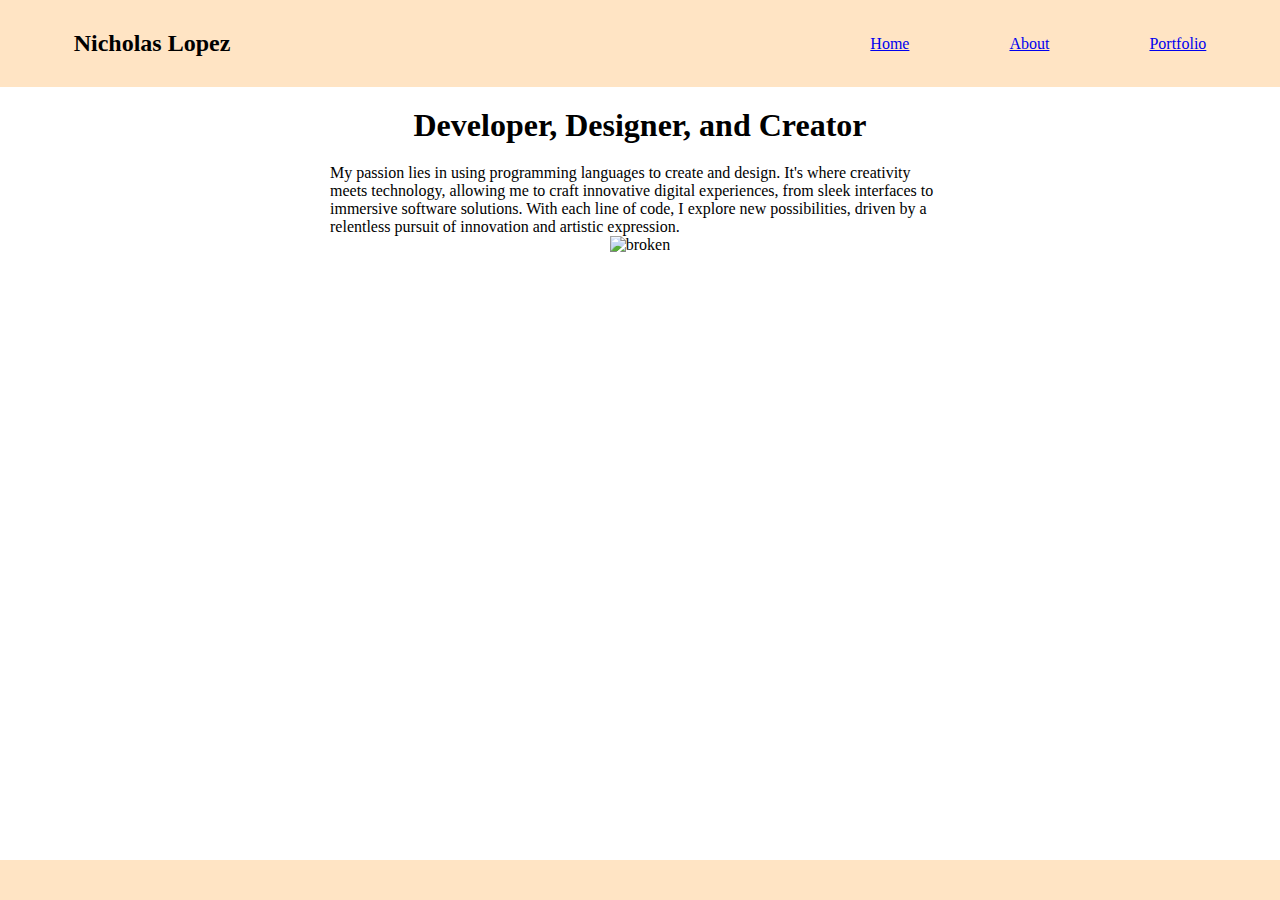
==== index.html @ ce075b7d "yerp" ====
<!DOCTYPE html>
<html lang="en">
  <head>
    <meta charset="UTF-8" />
    <meta name="viewport" content="width=device-width, initial-scale=1.0" />
    <link rel="stylesheet" href="./styles/styles.css" />
    <script
      src="https://kit.fontawesome.com/3ed6bec5d2.js"
      crossorigin="anonymous"
    ></script>
    <title>Document</title>
  </head>
  <nav class="navbar-container">
    <div class="navbar-title-wrapper">
      <h2 class="navbar-title">Nicholas Lopez</h2>
    </div>
    <ul class="navbar-ul">
      <li><a href="./index.html">Home</a></li>
      <li><a href="./about.html">About</a></li>
      <li><a href="./portfolio.html">Portfolio</a></li>
    </ul>
  </nav>
  <body class="body-container">
    <section class="home-section-container">
      <div class="home-intro">
        <h1 class="title">Developer, Designer, and Creator</h1>
        <p class="intro-text">
          My passion lies in using programming languages to create and design.
          It's where creativity meets technology, allowing me to craft
          innovative digital experiences, from sleek interfaces to immersive
          software solutions. With each line of code, I explore new
          possibilities, driven by a relentless pursuit of innovation and
          artistic expression.
        </p>
      </div>
      <div class="home-intro-img-wrapper">
        <img
          class="home-intro-img"
          src="https://encrypted-tbn0.gstatic.com/images?q=tbn:ANd9GcQoj1BLcOt0m-X5cC6k3iPUB6klR3J2qrdJ0Q&usqp=CAU"
          alt="broken"
        />
      </div>
    </section>
    <!-- <section class="home-section-container-bottom">
      <div class="quote-wrapper">
        <h1 class="movie-quote">
          Don't let yourself get attached to anything you are not willing to
          walk out on in 30 seconds flat if you feel the heat around the corner.
        </h1>
        <h1 class="movie-quote-by">Neil McCauley</h1>
      </div>
    </section> -->
  </body>
  <footer>
    <ul class="footer-ul">
      <li>
        <a href="https://www.linkedin.com/in/nicholas-lopez-3a3b3b1b3/"
          ><i class="fa-brands fa-linkedin yerp"></i
        ></a>
      </li>
      <li>
        <a href="https://www.linkedin.com/in/nicholas-lopez-3a3b3b1b3/"
          ><i class="fa-brands fa-github"></i
        ></a>
      </li>
      <li>
        <a href="https://www.linkedin.com/in/nicholas-lopez-3a3b3b1b3/"
          ><i class="fa-brands fa-square-instagram"></i
        ></a>
      </li>
    </ul>
  </footer>
</html>
---- styles/styles.css ----
* {
  margin: 0;
  padding: 0;
  box-sizing: border-box;
}
.navbar-container {
  background-color: bisque;
  display: flex;
  justify-content: center;
  align-items: center;
  padding: 30px;
}
.navbar-ul {
  display: flex;
  justify-content: flex-end;
  align-items: center;
  gap: 100px;
  width: 80%;
  list-style: none;
  padding: 0;
  margin: 0;
}
.nav-item {
  color: black;
  text-decoration: none;
}
.logo-wrapper {
  background-color: black;
  padding: 10px;
}
.logo-text {
  color: white;
}
.body-container {
  display: flex;
  flex-direction: column;
}
.home-section-container {
  display: flex;
  flex-direction: column;
  justify-content: center;
  align-items: center;
  margin: 20px;
}
.home-intro {
  display: flex;
  flex-direction: column;
  justify-content: center;
  align-items: center;
  gap: 20px;
  width: 50%;
}

.home-section-container-bottom {
  display: flex;
  flex-direction: column;
}
.quote-wrapper {
  display: flex;
  flex-direction: column;
  justify-content: center;
  align-items: center;
  gap: 20px;
  margin: 20px;
}
footer {
  position: fixed;
  bottom: 0;
  width: 100%;
  background-color: bisque;
  padding: 10px 20px;
  text-align: center;
}

.footer-ul {
  display: flex;
  justify-content: center;
  list-style: none;
  padding: 0;
  margin: 0;
  gap: 100px;
  padding: 10px;
}
.footer-ul li a i {
  font-size: 50px;
}
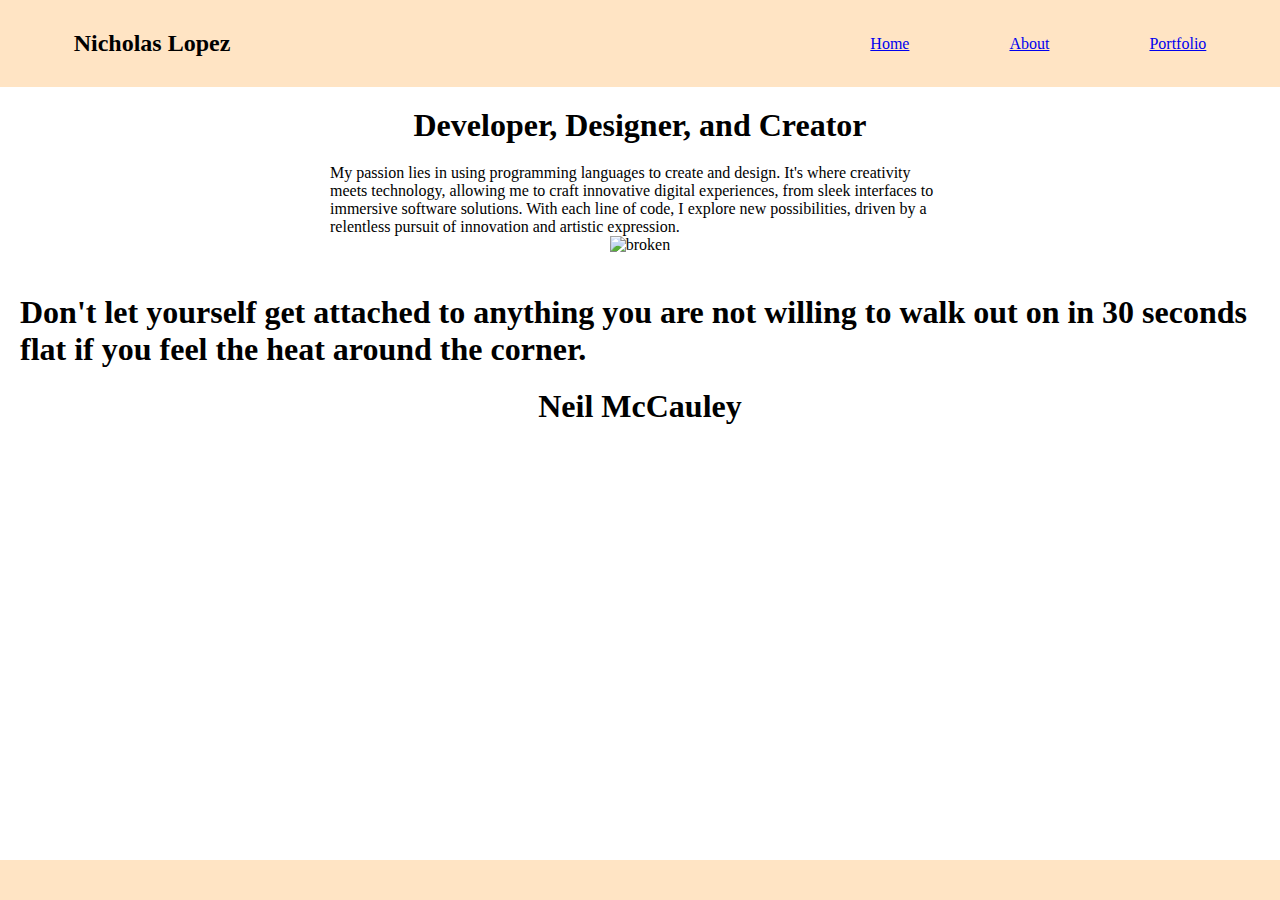
==== commit f4aa8a87: "layout-complete" ====
--- a/index.html
+++ b/index.html
@@ -41,7 +41,7 @@
         />
       </div>
     </section>
-    <!-- <section class="home-section-container-bottom">
+    <section class="home-section-container-bottom">
       <div class="quote-wrapper">
         <h1 class="movie-quote">
           Don't let yourself get attached to anything you are not willing to
@@ -49,7 +49,7 @@
         </h1>
         <h1 class="movie-quote-by">Neil McCauley</h1>
       </div>
-    </section> -->
+    </section>
   </body>
   <footer>
     <ul class="footer-ul">
--- a/styles/styles.css
+++ b/styles/styles.css
@@ -83,4 +83,9 @@
 }
 .footer-ul li a i {
   font-size: 50px;
+  transition: transform 0.3s ease, color 0.3s ease;
 }
+.footer-ul li a i:hover {
+  transform: scale(1.2);
+  color: #ff6600;
+}
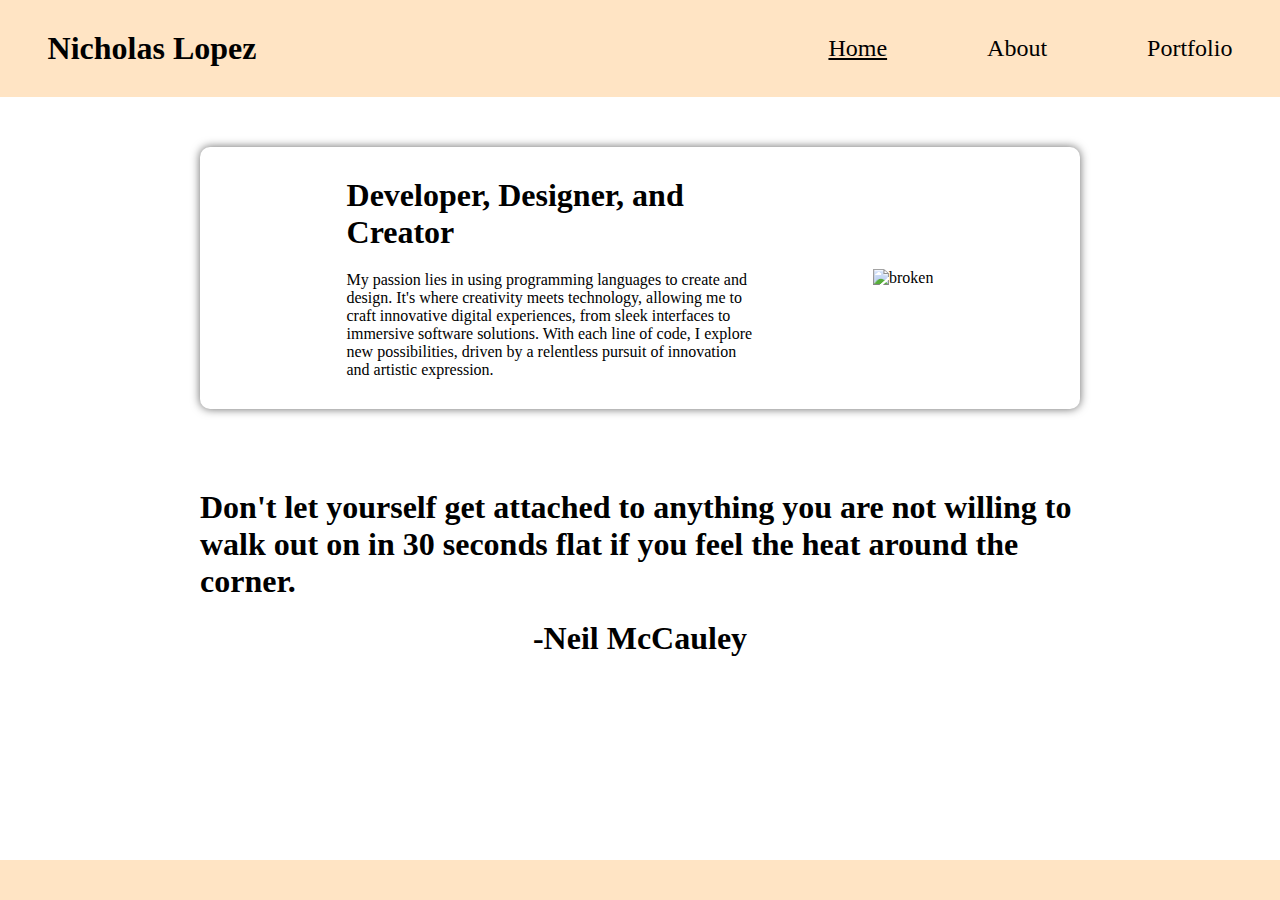
==== commit 26358ecd: "completed readme" ====
--- a/index.html
+++ b/index.html
@@ -15,13 +15,13 @@
       <h2 class="navbar-title">Nicholas Lopez</h2>
     </div>
     <ul class="navbar-ul">
-      <li><a href="./index.html">Home</a></li>
+      <li class="current"><a href="./index.html">Home</a></li>
       <li><a href="./about.html">About</a></li>
       <li><a href="./portfolio.html">Portfolio</a></li>
     </ul>
   </nav>
   <body class="body-container">
-    <section class="home-section-container">
+    <section class="home-section-container-top">
       <div class="home-intro">
         <h1 class="title">Developer, Designer, and Creator</h1>
         <p class="intro-text">
@@ -36,7 +36,7 @@
       <div class="home-intro-img-wrapper">
         <img
           class="home-intro-img"
-          src="https://encrypted-tbn0.gstatic.com/images?q=tbn:ANd9GcQoj1BLcOt0m-X5cC6k3iPUB6klR3J2qrdJ0Q&usqp=CAU"
+          src="https://static.vecteezy.com/system/resources/thumbnails/002/534/006/small/social-media-chatting-online-blank-profile-picture-head-and-body-icon-people-standing-icon-grey-background-free-vector.jpg"
           alt="broken"
         />
       </div>
@@ -47,7 +47,7 @@
           Don't let yourself get attached to anything you are not willing to
           walk out on in 30 seconds flat if you feel the heat around the corner.
         </h1>
-        <h1 class="movie-quote-by">Neil McCauley</h1>
+        <h1 class="movie-quote-by">-Neil McCauley</h1>
       </div>
     </section>
   </body>
--- a/styles/styles.css
+++ b/styles/styles.css
@@ -19,28 +19,40 @@
   list-style: none;
   padding: 0;
   margin: 0;
+  font-size: 1.5rem;
 }
-.nav-item {
+.navbar-ul li a {
+  text-decoration: none;
+  color: black;
+  transition: transform 0.3s ease, color 0.3s ease;
+}
+.navbar-ul li a:hover {
+  transform: scale(1.2);
+  color: #ff6600;
+}
+.navbar-title {
   color: black;
   text-decoration: none;
+  font-size: 2rem;
 }
-.logo-wrapper {
-  background-color: black;
-  padding: 10px;
-}
-.logo-text {
-  color: white;
-}
+
 .body-container {
   display: flex;
   flex-direction: column;
+  gap: 20px;
 }
-.home-section-container {
+.home-section-container-top {
   display: flex;
-  flex-direction: column;
-  justify-content: center;
+  justify-content: space-evenly;
   align-items: center;
-  margin: 20px;
+  margin: 30px 200px 30px 200px;
+  padding: 30px;
+  box-shadow: 0 0 10px 0 rgba(0, 0, 0, 0.6);
+  border-radius: 10px;
+  transition: transform 0.3s ease;
+}
+.home-section-container-top:hover {
+  transform: scale(1.05);
 }
 .home-intro {
   display: flex;
@@ -61,7 +73,7 @@
   justify-content: center;
   align-items: center;
   gap: 20px;
-  margin: 20px;
+  margin: 30px 200px 30px 200px;
 }
 footer {
   position: fixed;
@@ -89,3 +101,6 @@
   transform: scale(1.2);
   color: #ff6600;
 }
+.current {
+  text-decoration: underline;
+}
